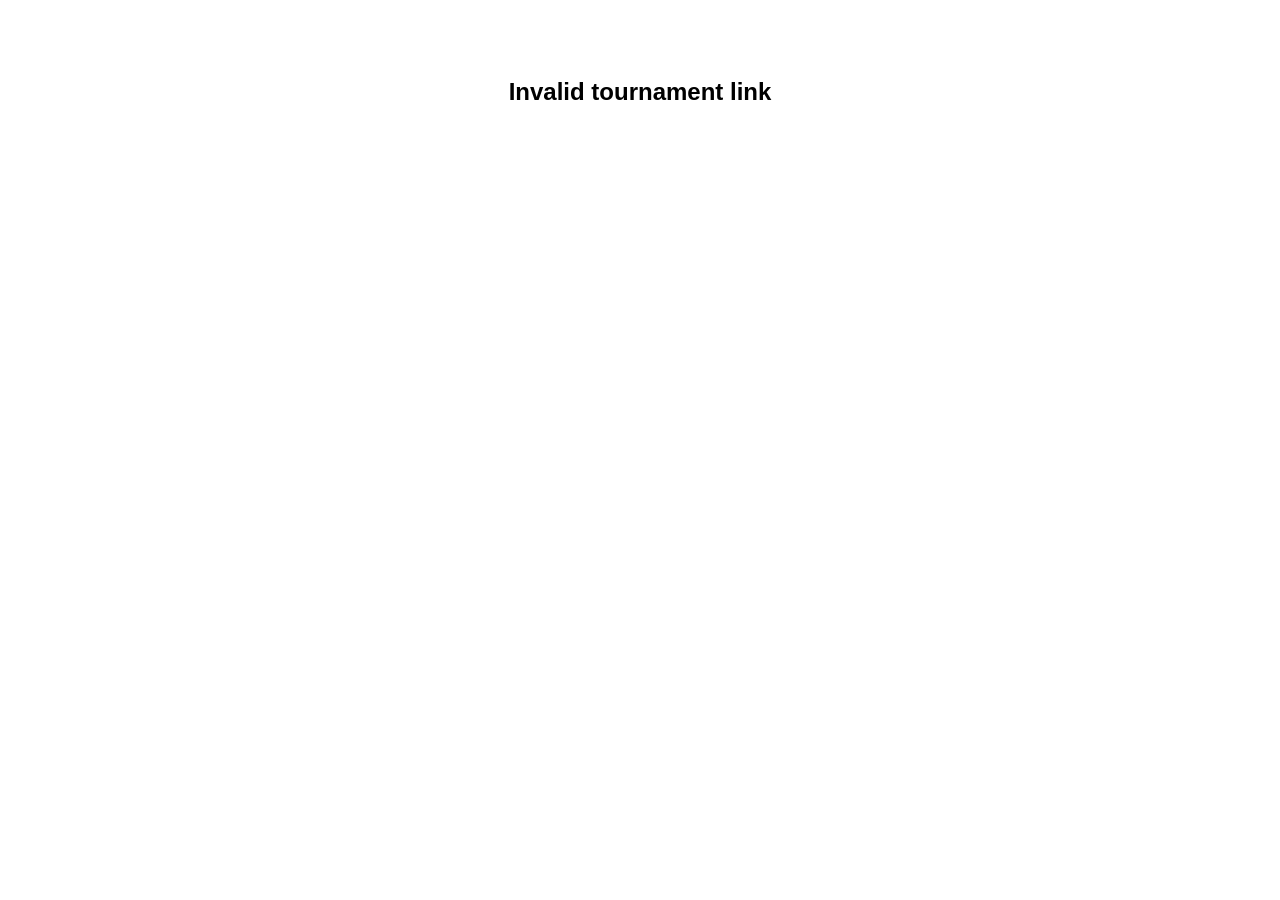
==== join/index.html @ c65908dc "Create index.html" ====
<!DOCTYPE html>
<html lang="en">
<head>
  <meta charset="UTF-8" />
  <title>Join Tournament - BSEB PREP</title>
  <meta name="viewport" content="width=device-width, initial-scale=1.0">

  <script>
    function openAppOrRedirect() {
      const params = new URLSearchParams(window.location.search);
      const tournamentId = params.get('tournamentId');

      if (!tournamentId) {
        document.body.innerHTML = '<h2>Invalid tournament link</h2>';
        return;
      }

      // App deep link (intent)
      const androidIntent = `intent://join?tournamentId=${tournamentId}#Intent;scheme=bsebprep;package=com.example.bsebprep;end`;

      // ⛳ Telegram fallback (your APK download instructions/group)
      const telegramLink = 'https://t.me/itzme_dear';

      // Redirect to Telegram after 1.5s if app doesn't open
      setTimeout(() => {
        window.location.href = telegramLink;
      }, 1500);

      // Try opening the app via intent
      window.location.href = androidIntent;
    }
  </script>
</head>
<body onload="openAppOrRedirect()" style="font-family:sans-serif;text-align:center;padding-top:50px;">
  <h3>Opening BSEB PREP App...</h3>
  <p>If not, you’ll be redirected to Telegram.</p>
</body>
</html>
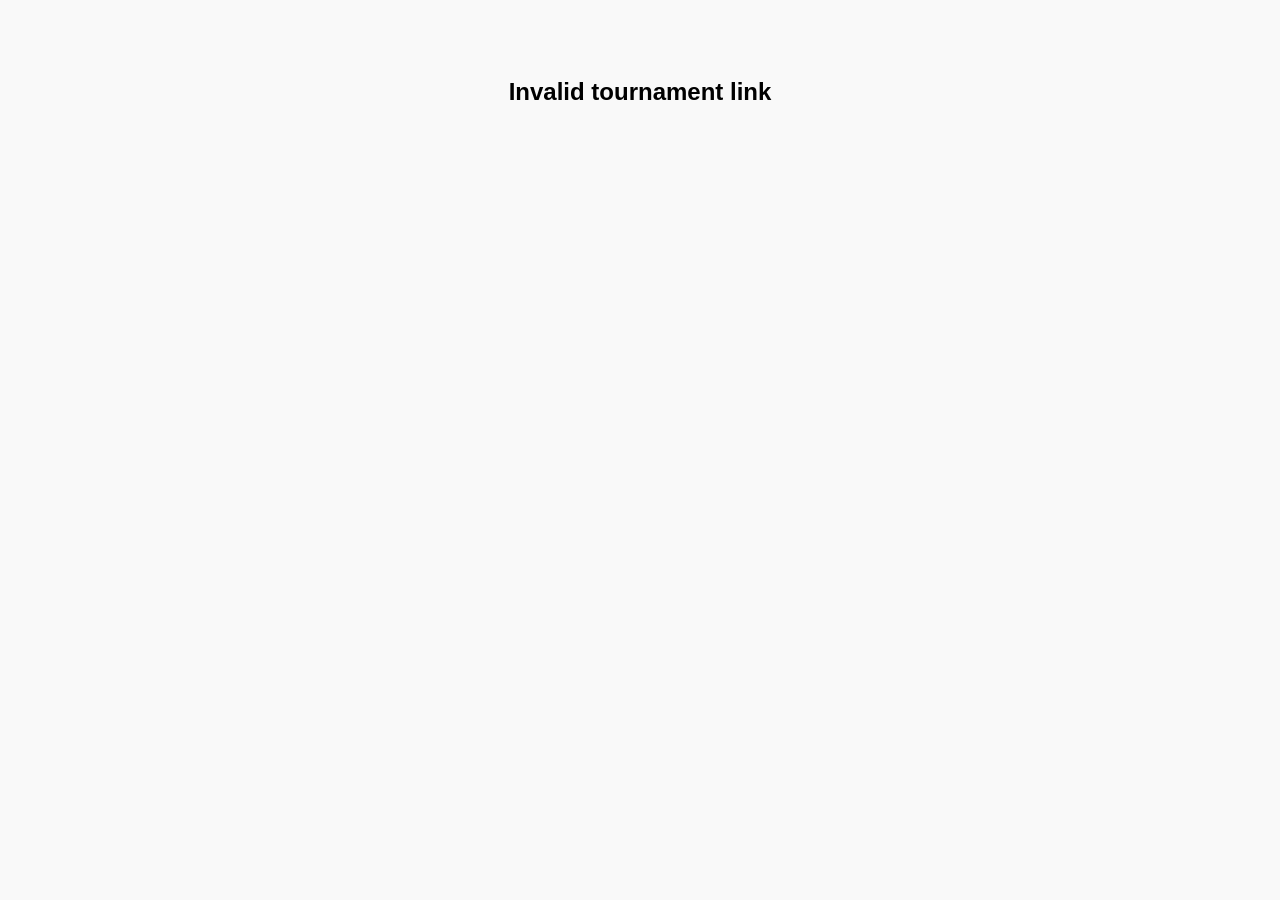
==== commit 5825e7f2: "Update index.html" ====
--- a/join/index.html
+++ b/join/index.html
@@ -3,7 +3,42 @@
 <head>
   <meta charset="UTF-8" />
   <title>Join Tournament - BSEB PREP</title>
-  <meta name="viewport" content="width=device-width, initial-scale=1.0">
+  <meta name="viewport" content="width=device-width, initial-scale=1.0" />
+  
+  <!-- ✅ Social Sharing + SEO -->
+  <meta property="og:title" content="Join Tournament - BSEB PREP" />
+  <meta property="og:description" content="Tap to join this tournament on BSEB PREP." />
+  <meta property="og:image" content="https://yourcdn.com/tournament-banner.jpg" />
+  <meta property="og:url" content="https://your.github.io/redirect/tournament_redirect.html" />
+  <meta name="theme-color" content="#4CAF50" />
+
+  <style>
+    body {
+      font-family: sans-serif;
+      text-align: center;
+      padding-top: 50px;
+      background-color: #f9f9f9;
+    }
+
+    h3 {
+      color: #333;
+    }
+
+    .spinner {
+      margin: 30px auto;
+      width: 40px;
+      height: 40px;
+      border: 4px solid #ccc;
+      border-top: 4px solid #4CAF50;
+      border-radius: 50%;
+      animation: spin 1s linear infinite;
+    }
+
+    @keyframes spin {
+      0% { transform: rotate(0deg); }
+      100% { transform: rotate(360deg); }
+    }
+  </style>
 
   <script>
     function openAppOrRedirect() {
@@ -15,24 +50,34 @@
         return;
       }
 
-      // App deep link (intent)
-      const androidIntent = `intent://join?tournamentId=${tournamentId}#Intent;scheme=bsebprep;package=com.example.bsebprep;end`;
+      // 🔁 Replace this when app is published
+      const fallbackUrl = 'https://t.me/itzme_dear';
 
-      // ⛳ Telegram fallback (your APK download instructions/group)
-      const telegramLink = 'https://t.me/itzme_dear';
+      // ✅ Android intent
+      const androidIntent = `intent://join?tournamentId=${tournamentId}#Intent;scheme=bsebprep;package=com.example.bsebprep;S.browser_fallback_url=${encodeURIComponent(fallbackUrl)};end`;
 
-      // Redirect to Telegram after 1.5s if app doesn't open
-      setTimeout(() => {
-        window.location.href = telegramLink;
-      }, 1500);
+      // ✅ iOS custom scheme
+      const iosUrl = `bsebprep://join?tournamentId=${tournamentId}`;
 
-      // Try opening the app via intent
-      window.location.href = androidIntent;
+      // ✅ Detect platform
+      const ua = navigator.userAgent || navigator.vendor || window.opera;
+
+      if (/android/i.test(ua)) {
+        window.location.replace(androidIntent);
+      } else if (/iPhone|iPad|iPod/i.test(ua)) {
+        window.location.href = iosUrl;
+        setTimeout(() => {
+          window.location.href = fallbackUrl;
+        }, 2000);
+      } else {
+        window.location.href = fallbackUrl; // Desktop fallback
+      }
     }
   </script>
 </head>
-<body onload="openAppOrRedirect()" style="font-family:sans-serif;text-align:center;padding-top:50px;">
+<body onload="openAppOrRedirect()">
   <h3>Opening BSEB PREP App...</h3>
-  <p>If not, you’ll be redirected to Telegram.</p>
+  <p>If it doesn’t open, you’ll be redirected shortly.</p>
+  <div class="spinner"></div>
 </body>
 </html>
